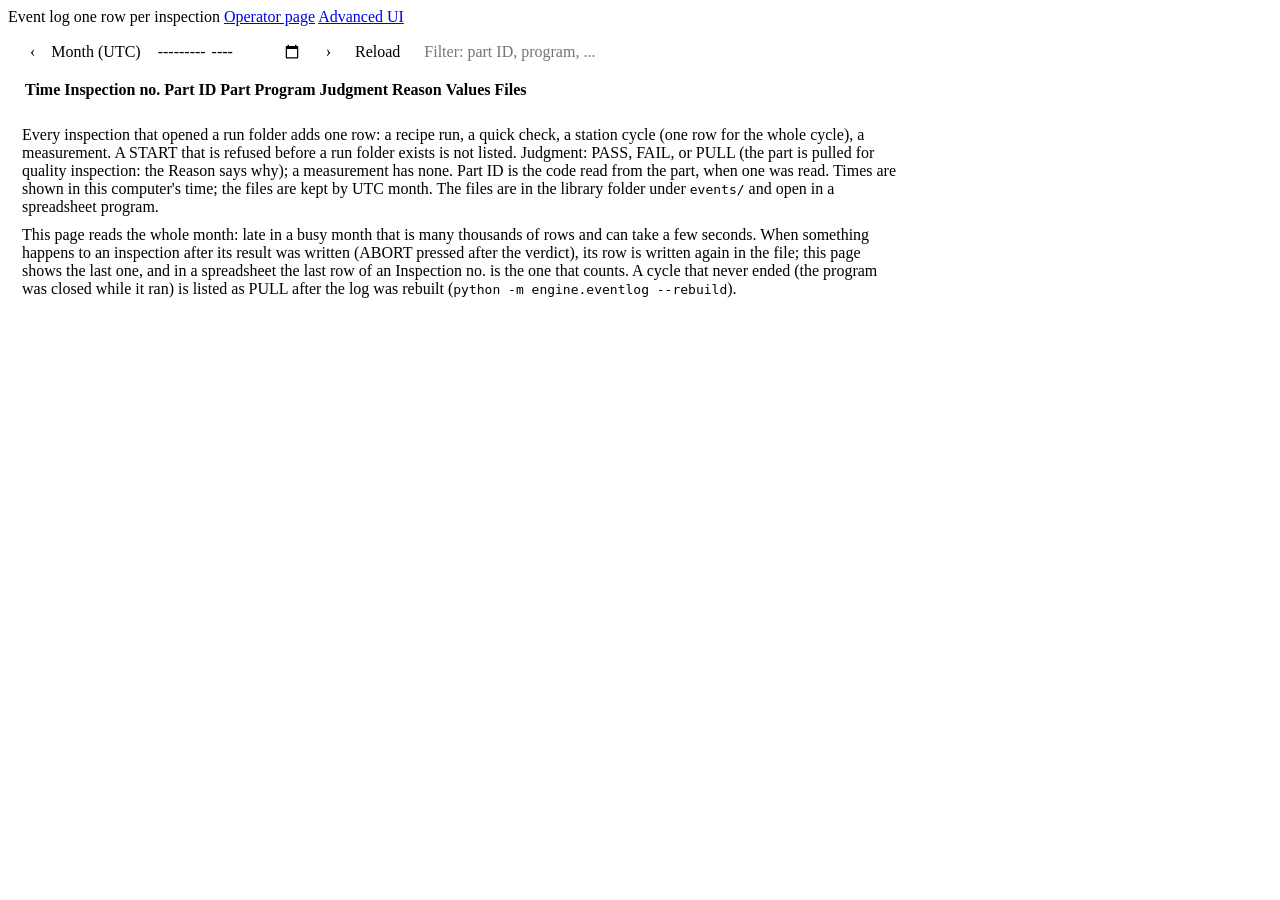
==== ui/web/static/events.html @ 53724a9e "Inspection event log: one row per inspection, for a spreadsheet engine/eventlog.py (new) - In the li" ====
<!doctype html>
<html lang="en">
<head>
<meta charset="utf-8">
<meta name="viewport" content="width=device-width, initial-scale=1">
<title>Event log</title>
<link rel="icon" href="data:image/svg+xml,%3Csvg xmlns='http://www.w3.org/2000/svg' viewBox='0 0 16 16'%3E%3Crect width='16' height='16' rx='3' fill='%23161b21'/%3E%3Ccircle cx='8' cy='8' r='4' fill='%233ccf8a'/%3E%3C/svg%3E">
<link rel="stylesheet" href="/static/style.css">
<style>
  .evbar { display: flex; align-items: center; gap: 8px; flex-wrap: wrap; padding: 10px 14px; }
  .evbar input, .evbar button { font: inherit; color: var(--text); background: var(--panel2);
    border: 1px solid var(--line2); border-radius: 4px; padding: 3px 8px; min-height: 26px; }
  .evbar button { cursor: pointer; }
  .evbar button:disabled { opacity: .5; cursor: default; }
  .evwrap { padding: 0 14px 14px; overflow-x: auto; }
  table.t td.evwhy { min-width: 26ch; max-width: 60ch; overflow-wrap: anywhere; }
  table.t td.evvals { min-width: 44ch; max-width: 70ch; overflow-wrap: anywhere; }
  table.t td.evtime, table.t td.evid { white-space: nowrap; }
  table.t td.evfiles a, table.t td.evfiles span { margin-right: 10px; white-space: nowrap; }
  .evnote { margin: 10px 14px; max-width: 110ch; }
</style>
<script src="/static/events.js" defer></script>
</head>
<body>
<header class="top">
  <span class="brand"><span class="name">Event log</span></span>
  <span class="muted small">one row per inspection</span>
  <span class="spacer"></span>
  <a href="/quick" title="The operator page">Operator page</a>
  <a href="/" title="The full engineering UI">Advanced UI</a>
</header>
<div id="evErr" class="banner" hidden></div>
<div id="evWaiting" class="banner warn" hidden
     title="Rows that could not be written into the file of this month yet: the file was open in another program, or the log was busy. They are added to the file at the next inspection."></div>
<div class="evbar">
  <button id="evPrev" title="The month before">&lsaquo;</button>
  <label for="evMonth" class="muted small">Month (UTC)</label>
  <input id="evMonth" type="month" pattern="[0-9]{4}-[0-9]{2}" placeholder="YYYY-MM">
  <button id="evNext" title="The month after">&rsaquo;</button>
  <button id="evReload" title="Read the file again">Reload</button>
  <input id="evFilter" type="search" size="24" placeholder="Filter: part ID, program, ..."
         title="Show only the rows that contain this text">
  <span id="evCount" class="muted small"></span>
  <span class="spacer"></span>
  <a id="evCsv" class="small" hidden title="The inspections of this month as a csv file">inspections (csv)</a>
  <a id="evValuesCsv" class="small" hidden title="Every measured value of this month, with its limits, as a csv file">values (csv)</a>
</div>
<div class="evwrap">
  <table class="t">
    <thead>
      <tr>
        <th>Time</th>
        <th>Inspection no.</th>
        <th>Part ID</th>
        <th>Part</th>
        <th>Program</th>
        <th>Judgment</th>
        <th>Reason</th>
        <th>Values</th>
        <th>Files</th>
      </tr>
    </thead>
    <tbody id="evBody"></tbody>
  </table>
  <div id="evEmpty" class="muted" hidden></div>
  <button id="evMore" hidden>Show more</button>
</div>
<p class="note evnote">
  Every inspection that opened a run folder adds one row: a recipe run, a quick check, a station
  cycle (one row for the whole cycle), a measurement. A START that is refused before a run folder
  exists is not listed. Judgment: PASS, FAIL, or PULL (the part is pulled for quality inspection:
  the Reason says why); a measurement has none. Part ID is the code read from the part, when one
  was read. Times are shown in this computer's time; the files are kept by UTC month. The files
  are in the library folder under <code>events/</code> and open in a spreadsheet program.
</p>
<p class="note evnote">
  This page reads the whole month: late in a busy month that is many thousands of rows and can
  take a few seconds. When something happens to an inspection after its result was written
  (ABORT pressed after the verdict), its row is written again in the file; this page shows the
  last one, and in a spreadsheet the last row of an Inspection no. is the one that counts. A
  cycle that never ended (the program was closed while it ran) is listed as PULL after the log
  was rebuilt (<code>python -m engine.eventlog --rebuild</code>).
</p>
</body>
</html>
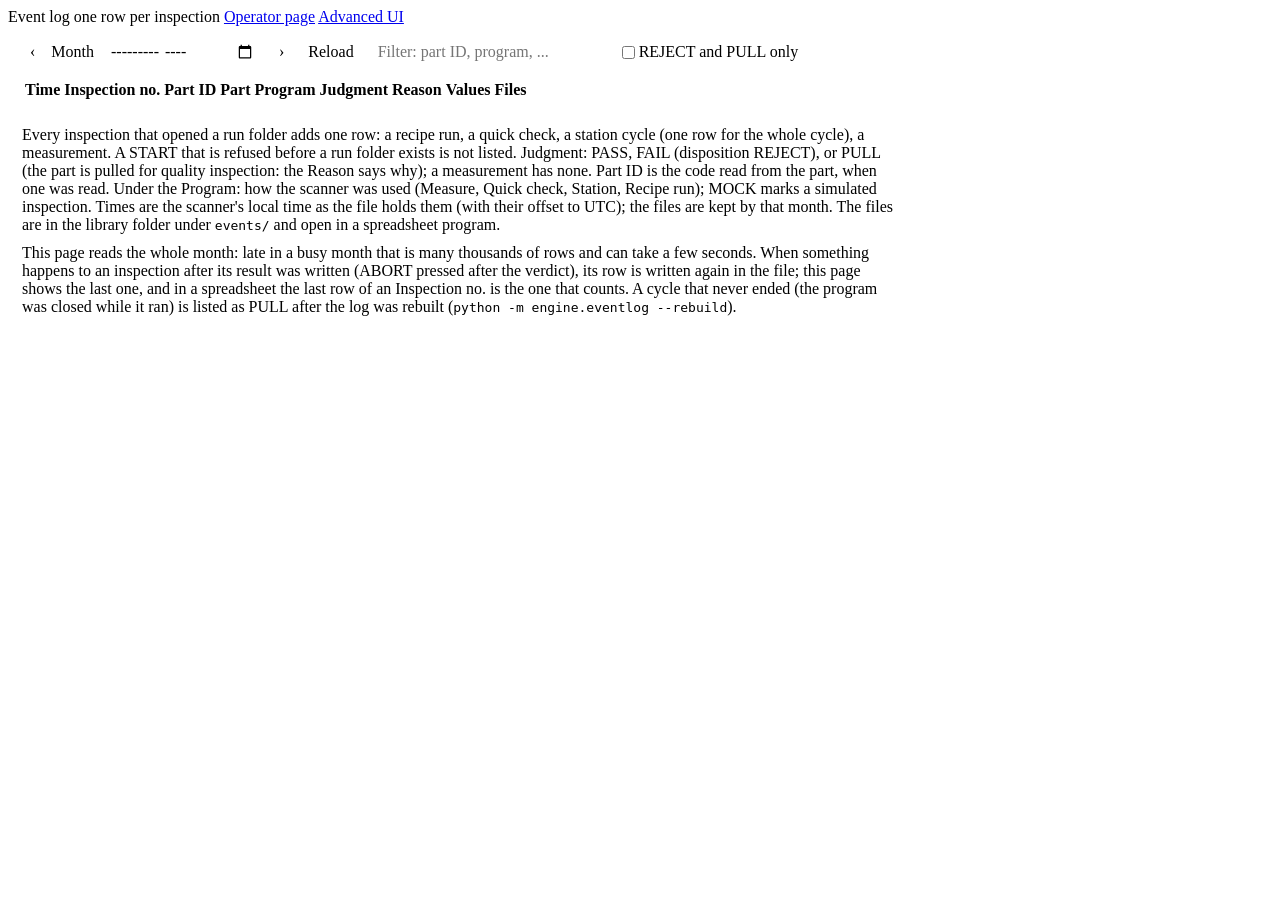
==== commit d80569a3: "Bad parts: a bad-part output, references from good parts only; event-log header settled The rule: a " ====
--- a/ui/web/static/events.html
+++ b/ui/web/static/events.html
@@ -17,6 +17,9 @@
   table.t td.evvals { min-width: 44ch; max-width: 70ch; overflow-wrap: anywhere; }
   table.t td.evtime, table.t td.evid { white-space: nowrap; }
   table.t td.evfiles a, table.t td.evfiles span { margin-right: 10px; white-space: nowrap; }
+  table.t td .evmode { display: block; }
+  .evbar label.evcheck { display: inline-flex; align-items: center; gap: 4px; cursor: pointer; }
+  .evbar label.evcheck input { min-height: 0; padding: 0; margin: 0; }
   .evnote { margin: 10px 14px; max-width: 110ch; }
 </style>
 <script src="/static/events.js" defer></script>
@@ -34,12 +37,15 @@
      title="Rows that could not be written into the file of this month yet: the file was open in another program, or the log was busy. They are added to the file at the next inspection."></div>
 <div class="evbar">
   <button id="evPrev" title="The month before">&lsaquo;</button>
-  <label for="evMonth" class="muted small">Month (UTC)</label>
+  <label for="evMonth" class="muted small">Month</label>
   <input id="evMonth" type="month" pattern="[0-9]{4}-[0-9]{2}" placeholder="YYYY-MM">
   <button id="evNext" title="The month after">&rsaquo;</button>
   <button id="evReload" title="Read the file again">Reload</button>
   <input id="evFilter" type="search" size="24" placeholder="Filter: part ID, program, ..."
          title="Show only the rows that contain this text">
+  <label class="evcheck small" title="Only the parts that did not continue: judgment FAIL (disposition REJECT) and PULL. With a bad-part output set, these are the parts copied there.">
+    <input id="evBad" type="checkbox"> REJECT and PULL only
+  </label>
   <span id="evCount" class="muted small"></span>
   <span class="spacer"></span>
   <a id="evCsv" class="small" hidden title="The inspections of this month as a csv file">inspections (csv)</a>
@@ -68,10 +74,12 @@
 <p class="note evnote">
   Every inspection that opened a run folder adds one row: a recipe run, a quick check, a station
   cycle (one row for the whole cycle), a measurement. A START that is refused before a run folder
-  exists is not listed. Judgment: PASS, FAIL, or PULL (the part is pulled for quality inspection:
-  the Reason says why); a measurement has none. Part ID is the code read from the part, when one
-  was read. Times are shown in this computer's time; the files are kept by UTC month. The files
-  are in the library folder under <code>events/</code> and open in a spreadsheet program.
+  exists is not listed. Judgment: PASS, FAIL (disposition REJECT), or PULL (the part is pulled for
+  quality inspection: the Reason says why); a measurement has none. Part ID is the code read from
+  the part, when one was read. Under the Program: how the scanner was used (Measure, Quick check,
+  Station, Recipe run); MOCK marks a simulated inspection. Times are the scanner's local time as
+  the file holds them (with their offset to UTC); the files are kept by that month. The files are
+  in the library folder under <code>events/</code> and open in a spreadsheet program.
 </p>
 <p class="note evnote">
   This page reads the whole month: late in a busy month that is many thousands of rows and can
